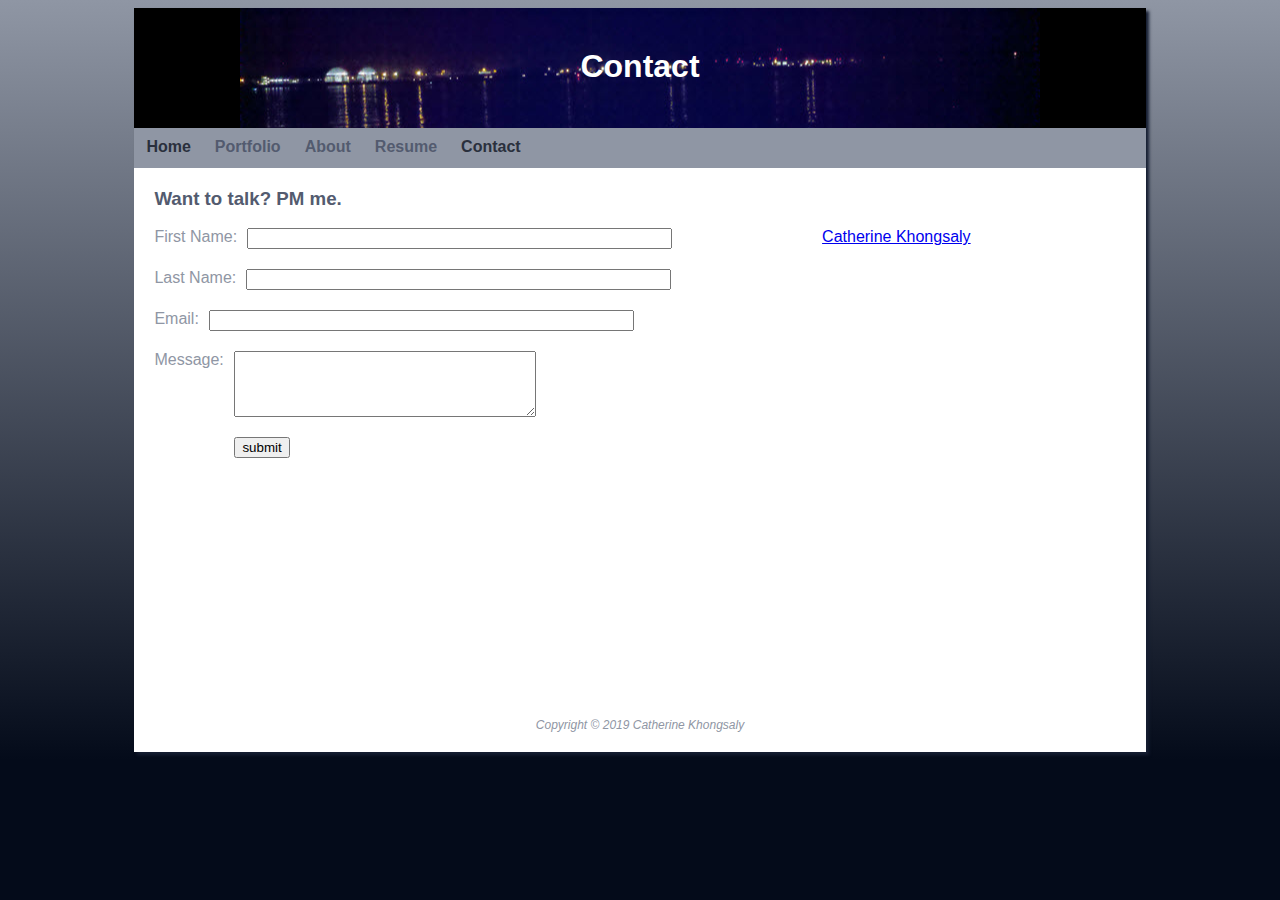
==== contact.html @ 0f4f8c24 "Project 5 Submission" ====
<!DOCTYPE html>

<script type="text/javascript" src="https://platform.linkedin.com/badges/js/profile.js" async defer></script>

<html lang="en">
	<head>
		<title>Catherine Khongsaly :: Contact</title>
		<meta charset="utf-8">
		<link href="personal.css" rel="stylesheet">
	</head>
	
	<body>
		<div id ="wrapper">
			<header>
			  <h1>Contact</h1>
			</header>
			
			<nav> 
				<ul>
					<li><a href="index.html">Home</a></li>
					<li class="dropdown">
						<a href="" class="dropdown">Portfolio</a>
					  <div class="dropdown-content">
						<a href="">Design</a>
					  </div>
					</li>
					<li class="dropdown">
						<a href="" class="dropdown">About</a>
					  <div class="dropdown-content">
						<a href="">Fun Facts</a>
					  </div>
					</li>
					<li><a href="">Resume</a></li>
					<li><a href="contact.html">Contact</a></li>
				</ul>
				  
		   </nav>
			
			<main>
                <h3>Want to talk? PM me.</h3>
				
				<div id = "rightwrap">
					<form method="post" action="http://webdevbasics.net/scripts/demo.php">
						<label for="myFName">First Name:</label>
						<input type="text" name="myFName" id="myFName" required="required" size="50">
						<label for="myLName">Last Name:</label>
						<input type="text" name="myLName" id="myLName" required="required" size="50">
						<label for="myEmail">Email:</label>
						<input type="email" name="myEmail" id="myEmail" required="required" size="50">
						<label for="myMessage">Message:</label>
						<textarea name="myMessage" id="myMessage"
						rows="4" cols="35"
						required="required" ></textarea>
						<input type="submit" value="submit">
					</form>
				</div>

				<div class="LI-profile-badge"  data-version="v1" data-size="medium" data-locale="en_US" data-type="horizontal" data-theme="light" data-vanity="catherine-khongsaly">
					<a class="LI-simple-link" href='https://www.linkedin.com/in/catherine-khongsaly?trk=profile-badge'>Catherine Khongsaly</a>
				</div>

				<p class="clear"></p>

			</main>
		
			<footer>
				Copyright &copy; 2019 Catherine Khongsaly
			</footer>
		</div>
	</body>
	
</html>
---- personal.css ----
body { 
	background-color: #040B1A;
	font-family: Arial, Helvetica, sans-serif;
	background-image: linear-gradient(to bottom, #8F96A4, #040B1A);
	background-repeat: no-repeat;
	color: #8F96A4; 
}

header {
	background-color: #000000;
	color: #FFFFFF;
	background-image: url(beach.jpg);
	background-position: center; 
	background-repeat: no-repeat;
	text-align: center;
	height: 80px;
	padding-top: 40px;
	display: block;
}

nav { 
	background-color: #8F96A4; 
	font-weight: bold;
	text-align: center;
	overflow: hidden;
	height: 40px;
}

nav ul {
	list-style-type: none;
	margin: 0;
	padding: 0;
	overflow: hidden;
}

nav li {
	float: left;
}

nav li a, .dropbtn { 
	text-decoration: none;
	display: inline-block;
	padding: 10px 12px;
}

nav li a:hover, .dropdown:hover .dropbtn {
	background-color: #f9f9f9;
  }
  
nav li.dropdown {
	display: inline-block;
  }
  
nav .dropdown-content {
	display: none;
	position: absolute;
	background-color: #f9f9f9;
	min-width: 160px;
	box-shadow: 0px 8px 14px 0px rgba(0,0,0,0.2);
	z-index: 1;
  }
  
nav .dropdown-content a {
	padding: 10px 12px;
	text-decoration: none;
	display: block;
	text-align: left;
  }
  
nav .dropdown-content a:hover {background-color: #f1f1f1;}
  
nav .dropdown:hover .dropdown-content {
	display: block;
}

nav a { 
	text-decoration: none; 
}
	
nav a:link { 
	color: #2A303D; 
}
nav a:visited { 
	color: #535B6F; 
}
nav a:hover { 
	color: #161E32;
}

h1 {
	margin-bottom: 0px;
	margin-top: 0px;
	font-family: Arial, Helvetica, sans-serif;
}

h2 { 
	color: #535B6F; 
	font-family: Arial, Helvetica, sans-serif;
	text-shadow: 1px 1px 1px #FFFFFF;
}

h3 { 
	font-family: Arial, Helvetica, sans-serif;
	color: #535B6F;
}

footer {
	font-size: 75%;
	font-style: italic;
	text-align: center;
	font-family: Arial, Helvetica, sans-serif;
	padding: 20px;
}

main {
	padding-top: 1px;
	padding-right: 20px;
	padding-bottom: 20px;
	padding-left: 20px;
	display: block;
}

p.clear {
	clear: both;
}

#wrapper {
	margin-left: auto;
	margin-right: auto;
	width: 80%;
	background-color: #FFFFFF;
	min-width: 960px;
	max-width: 2048px;
	box-shadow: 3px 3px 3px #161E32;
}

#rightwrap {
	float: left;
	margin-right: 150px;
	height: 450px;
}

#codehero {
	height: 300px;
	background-image: url(codeHero.GIF);
	background-size: 100% 100%;
	background-repeat: no-repeat;
}

#mobile{
	display: none;
}

#desktop{
	display: inline;
}


figure, figcaption, aside, section, article {
	display: block;
}

label { 
	float: left;
	display: block; 
	text-align: left;
	padding-right:10px;
}

input, textarea { 
	display: block;
    margin-bottom: 20px; 
}

input[type="submit"] { margin-left: 80px; }


@media only screen and (max-width: 64em) {
	body { 
		margin: 0; 
		background-color: #FFFFFF;
	}
	
	#wrapper { 
		min-width: 0; 
		width: auto; 
		box-shadow: none;
	}
	
	main {
		margin-left: 0; 
	}
	
	nav { 
		float: none; 
		width: auto; 
		text-align: center; 
		padding: 0.5em;
	}
	
	nav li { 
		display: inline-block; 
		padding-top: 0.25em;
		padding-bottom: 0.25em;
		padding-left: 0.75em;
		padding-right: 0.75em;
	}
	
	footer {
		margin-left: 0;
	}
}

@media only screen and (max-width: 37.5em) {
	header { 
		padding-top: 1em;
	}
	
	main {
		padding-top: 0.1em;
		padding-bottom: 0.1em;
		padding-left: 1em;
		padding-right: 1em;
		font-size: 90%;
	}
	
	h1 {
		font-size: 1.5em;
	}
	
	nav {
		padding: 0;
	}
	
	nav li { 
	display: block; 
	margin: 0; 
	border-bottom: 2px solid #330000; 
	}
	
	nav a { 
	display: block; 
	}
	
	
	#mobile {
		display:inline;
	}
	
	#desktop {
		display:none;
	}
	
	label {
		float: none;
		text-align: left;
	}
	
	input[type="submit"] {
		margin-left: 0;
	}
}
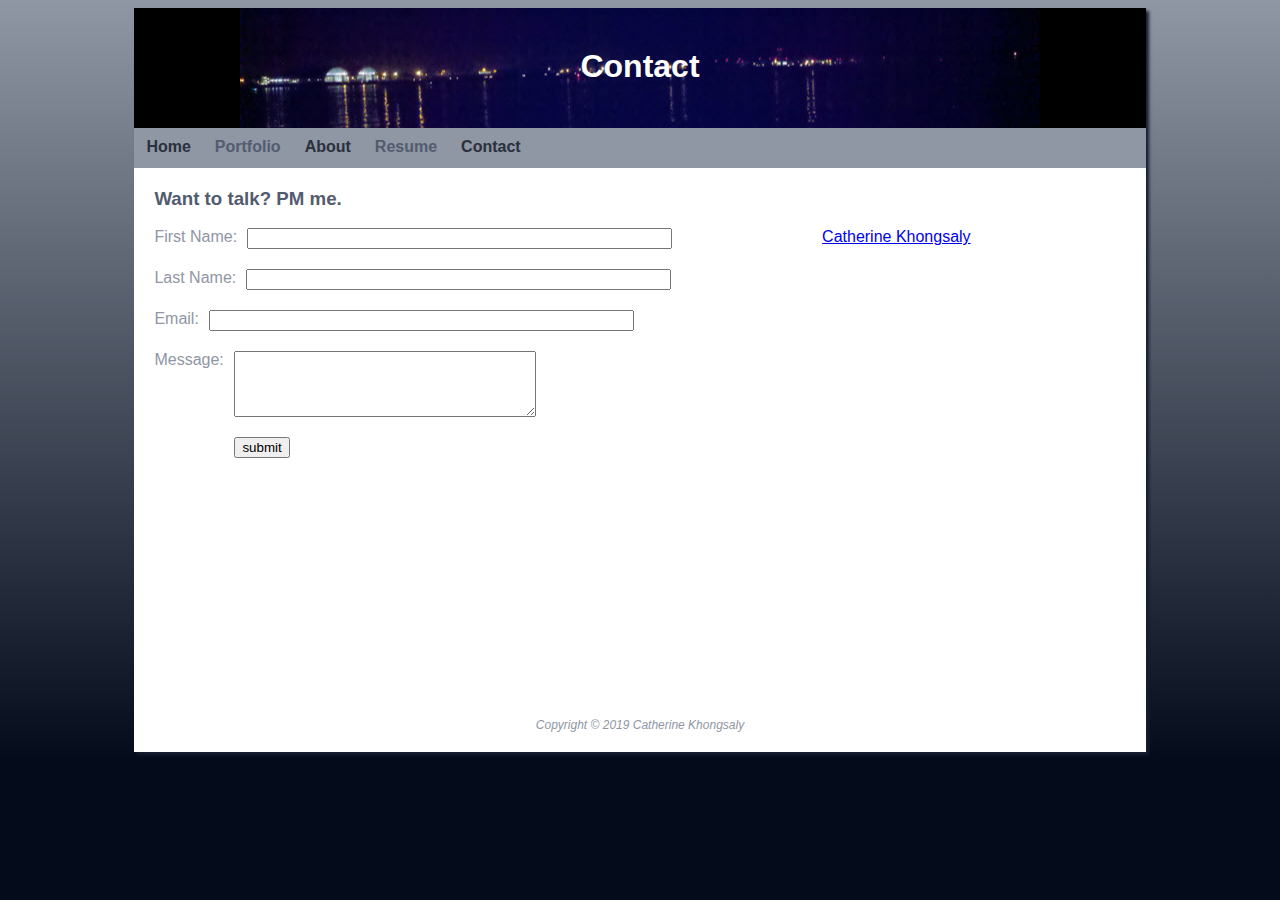
==== commit 68d02426: "Project 6 Deliverable" ====
--- a/contact.html
+++ b/contact.html
@@ -25,9 +25,9 @@
 					  </div>
 					</li>
 					<li class="dropdown">
-						<a href="" class="dropdown">About</a>
+						<a href="about.html" class="dropdown">About</a>
 					  <div class="dropdown-content">
-						<a href="">Fun Facts</a>
+						<a href="fun.html">Fun Facts</a>
 					  </div>
 					</li>
 					<li><a href="">Resume</a></li>
